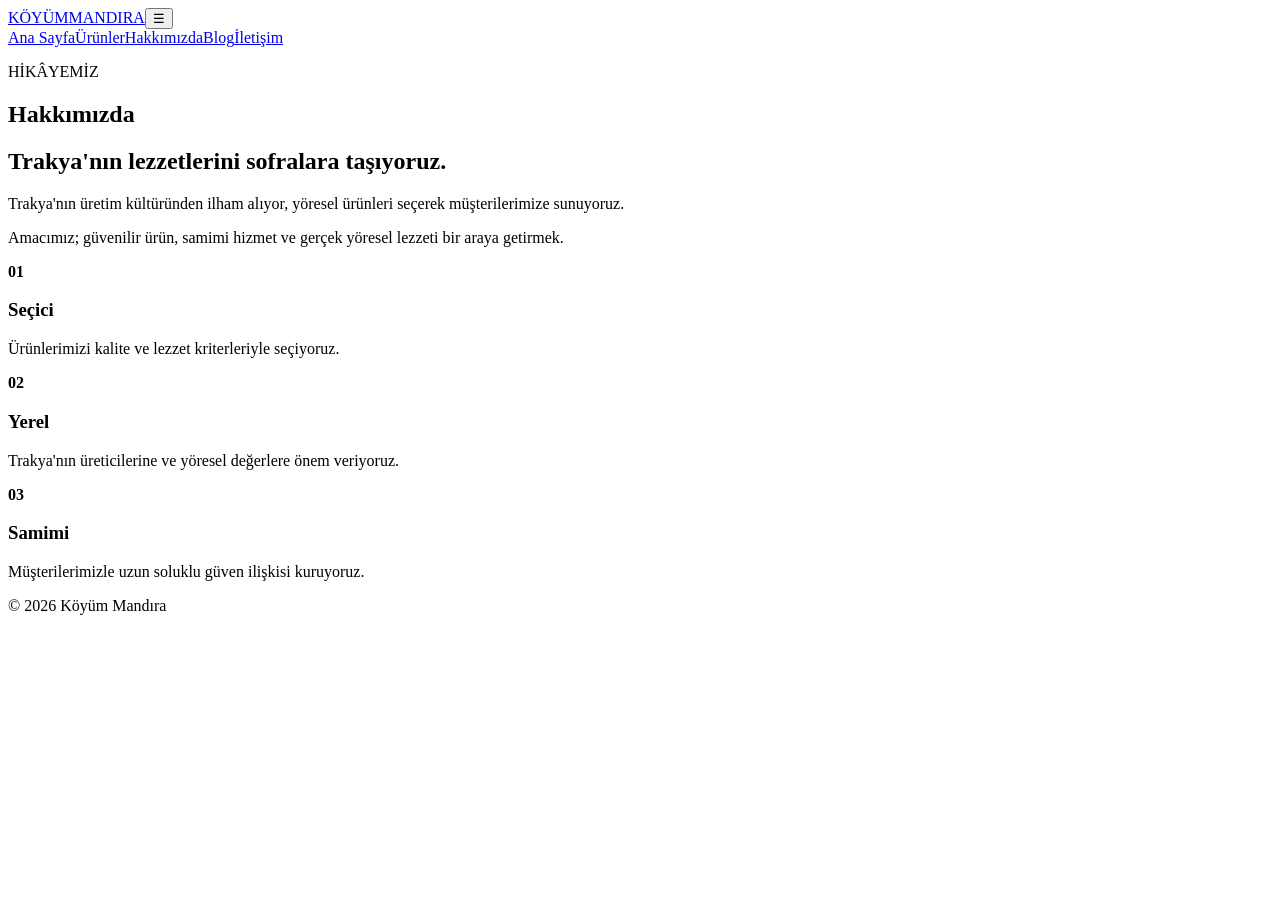
==== hakkimizda.html @ bb6cf5a3 "Add files via upload" ====
<!doctype html><html lang="tr"><head><meta charset="utf-8"><meta name="viewport" content="width=device-width,initial-scale=1"><title>Hakkımızda | Köyüm Mandıra</title><link rel="stylesheet" href="css/style.css"></head><body>
<header class="site-header"><div class="container nav"><a class="logo" href="index.html">KÖYÜM<span>MANDIRA</span></a><button class="menu">☰</button><nav><a href="index.html">Ana Sayfa</a><a href="urunler.html">Ürünler</a><a class="active" href="hakkimizda.html">Hakkımızda</a><a href="blog.html">Blog</a><a href="iletisim.html">İletişim</a></nav></div></header>
<main><section class="page-hero"><div class="container"><p class="eyebrow">HİKÂYEMİZ</p><h1>Hakkımızda</h1></div></section><section class="section"><div class="container narrow"><h2>Trakya'nın lezzetlerini sofralara taşıyoruz.</h2><p>Trakya'nın üretim kültüründen ilham alıyor, yöresel ürünleri seçerek müşterilerimize sunuyoruz.</p><p>Amacımız; güvenilir ürün, samimi hizmet ve gerçek yöresel lezzeti bir araya getirmek.</p><div class="values"><div><b>01</b><h3>Seçici</h3><p>Ürünlerimizi kalite ve lezzet kriterleriyle seçiyoruz.</p></div><div><b>02</b><h3>Yerel</h3><p>Trakya'nın üreticilerine ve yöresel değerlere önem veriyoruz.</p></div><div><b>03</b><h3>Samimi</h3><p>Müşterilerimizle uzun soluklu güven ilişkisi kuruyoruz.</p></div></div></div></section></main>
<footer><div class="copyright">© 2026 Köyüm Mandıra</div></footer><script src="js/main.js"></script></body></html>
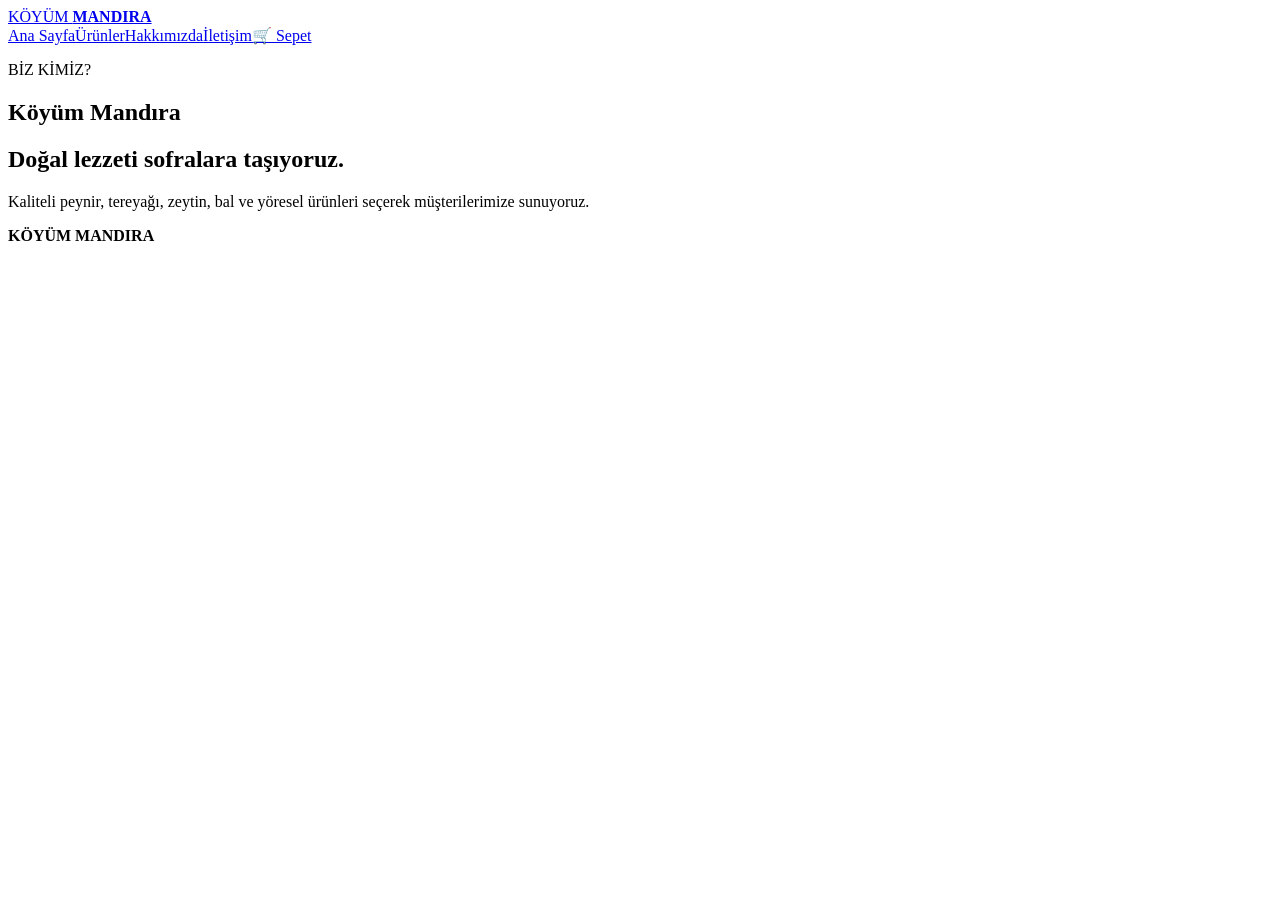
==== commit d6187160: "Add files via upload" ====
--- a/hakkimizda.html
+++ b/hakkimizda.html
@@ -1,4 +1 @@
-<!doctype html><html lang="tr"><head><meta charset="utf-8"><meta name="viewport" content="width=device-width,initial-scale=1"><title>Hakkımızda | Köyüm Mandıra</title><link rel="stylesheet" href="css/style.css"></head><body>
-<header class="site-header"><div class="container nav"><a class="logo" href="index.html">KÖYÜM<span>MANDIRA</span></a><button class="menu">☰</button><nav><a href="index.html">Ana Sayfa</a><a href="urunler.html">Ürünler</a><a class="active" href="hakkimizda.html">Hakkımızda</a><a href="blog.html">Blog</a><a href="iletisim.html">İletişim</a></nav></div></header>
-<main><section class="page-hero"><div class="container"><p class="eyebrow">HİKÂYEMİZ</p><h1>Hakkımızda</h1></div></section><section class="section"><div class="container narrow"><h2>Trakya'nın lezzetlerini sofralara taşıyoruz.</h2><p>Trakya'nın üretim kültüründen ilham alıyor, yöresel ürünleri seçerek müşterilerimize sunuyoruz.</p><p>Amacımız; güvenilir ürün, samimi hizmet ve gerçek yöresel lezzeti bir araya getirmek.</p><div class="values"><div><b>01</b><h3>Seçici</h3><p>Ürünlerimizi kalite ve lezzet kriterleriyle seçiyoruz.</p></div><div><b>02</b><h3>Yerel</h3><p>Trakya'nın üreticilerine ve yöresel değerlere önem veriyoruz.</p></div><div><b>03</b><h3>Samimi</h3><p>Müşterilerimizle uzun soluklu güven ilişkisi kuruyoruz.</p></div></div></div></section></main>
-<footer><div class="copyright">© 2026 Köyüm Mandıra</div></footer><script src="js/main.js"></script></body></html>+<!doctype html><html lang="tr"><head><meta charset="utf-8"><meta name="viewport" content="width=device-width,initial-scale=1"><title>Hakkımızda | Köyüm Mandıra</title><link rel="stylesheet" href="css/style.css"></head><body><header><div class="container nav"><a class="logo" href="index.html">KÖYÜM <b>MANDIRA</b></a><nav><a href="index.html">Ana Sayfa</a><a href="urunler.html">Ürünler</a><a href="hakkimizda.html">Hakkımızda</a><a href="iletisim.html">İletişim</a><a href="sepet.html">🛒 Sepet</a></nav></div></header><section class="page"><div class="container narrow"><p class="eyebrow">BİZ KİMİZ?</p><h1>Köyüm Mandıra</h1><h2>Doğal lezzeti sofralara taşıyoruz.</h2><p>Kaliteli peynir, tereyağı, zeytin, bal ve yöresel ürünleri seçerek müşterilerimize sunuyoruz.</p></div></section><footer><div class="container"><b>KÖYÜM MANDIRA</b></div></footer></body></html>
